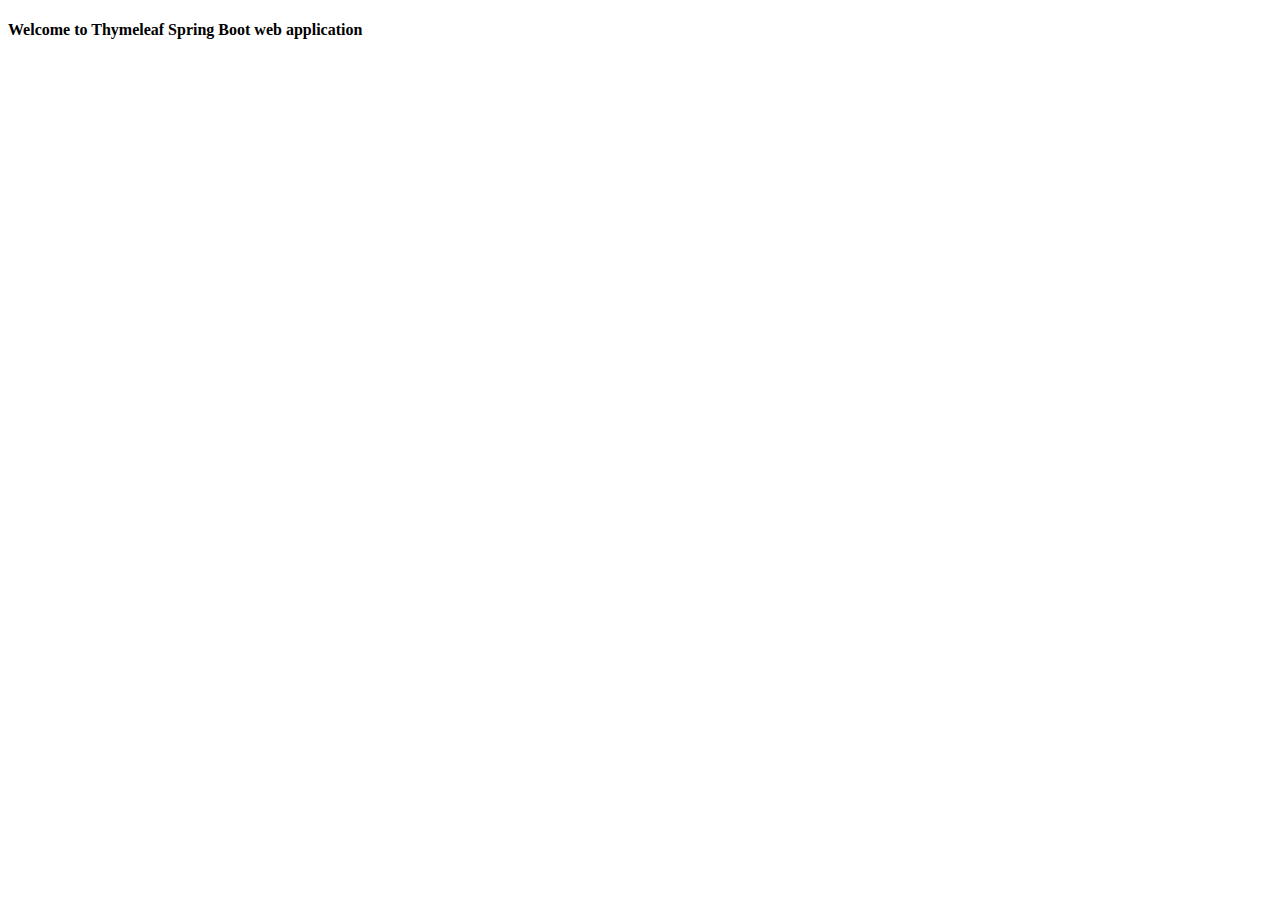
==== src/main/resources/templates/index.html @ 82fb5883 "see changelog" ====
<!DOCTYPE html>
<html>
<head>
    <meta charset="ISO-8859-1"/>
    <link href="css/styles.css" rel="stylesheet"/>
    <title>Spring Boot Application</title>
</head>
<body>
<h4>Welcome to Thymeleaf Spring Boot web application</h4>

<script src="js/main.js"></script>
</body>
</html>
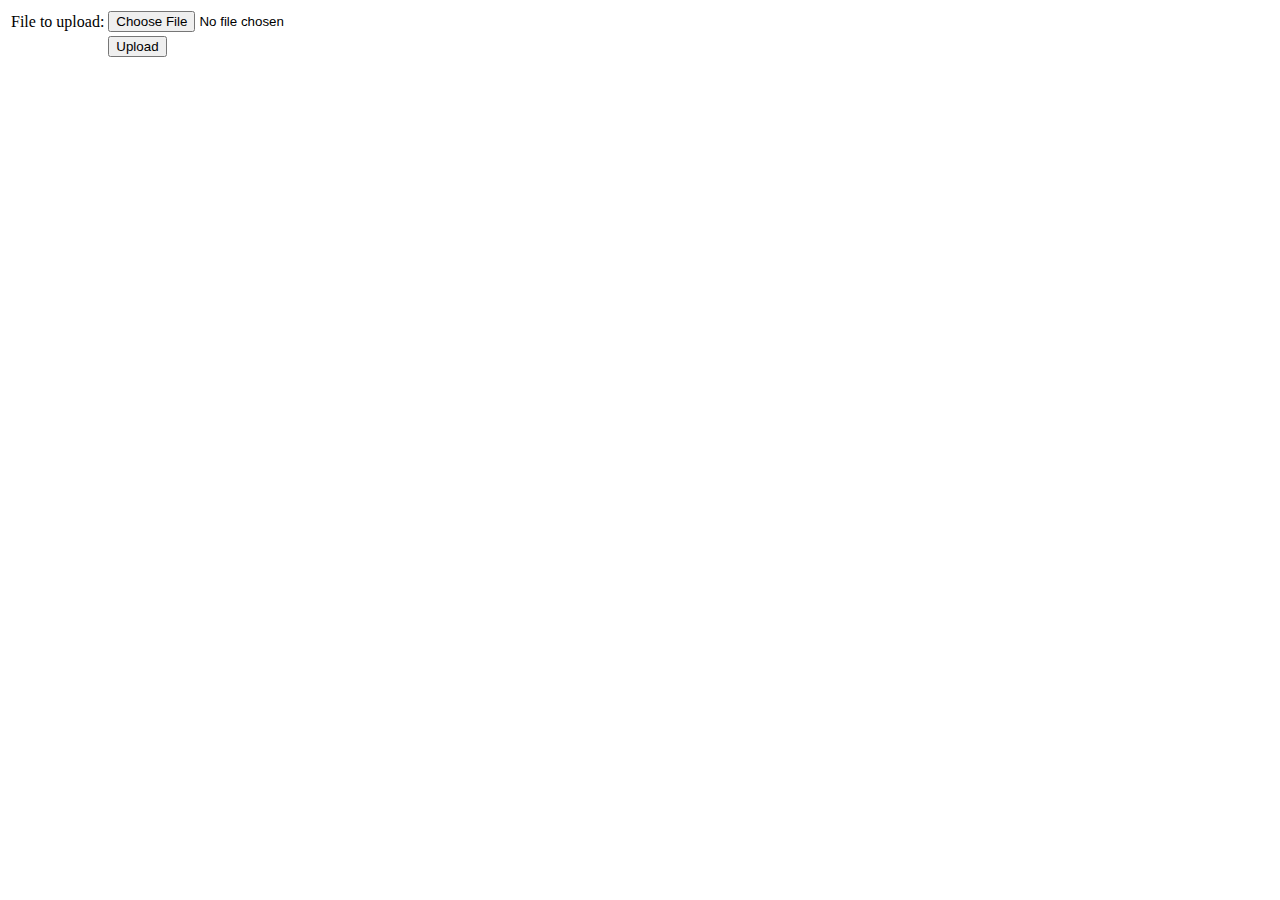
==== commit 4b4cb363: "optimized database entries" ====
--- a/src/main/resources/templates/index.html
+++ b/src/main/resources/templates/index.html
@@ -1,13 +1,28 @@
 <!DOCTYPE html>
 <html>
 <head>
-    <meta charset="ISO-8859-1"/>
+    <link rel="stylesheet" href="https://stackpath.bootstrapcdn.com/bootstrap/4.5.0/css/bootstrap.min.css" integrity="sha384-9aIt2nRpC12Uk9gS9baDl411NQApFmC26EwAOH8WgZl5MYYxFfc+NcPb1dKGj7Sk" crossorigin="anonymous">
     <link href="css/styles.css" rel="stylesheet"/>
-    <title>Spring Boot Application</title>
+    <title>Spark Application</title>
 </head>
 <body>
-<h4>Welcome to Thymeleaf Spring Boot web application</h4>
-
+<div>
+    <form action="/graph" enctype="multipart/form-data" method="POST">
+        <table>
+            <tr>
+                <td>File to upload:</td>
+                <td><input name="file" type="file"/></td>
+            </tr>
+            <tr>
+                <td></td>
+                <td><input type="submit" value="Upload"/></td>
+            </tr>
+        </table>
+    </form>
+</div>
+<script src="https://code.jquery.com/jquery-3.5.1.slim.min.js" integrity="sha384-DfXdz2htPH0lsSSs5nCTpuj/zy4C+OGpamoFVy38MVBnE+IbbVYUew+OrCXaRkfj" crossorigin="anonymous"></script>
+<script src="https://cdn.jsdelivr.net/npm/popper.js@1.16.0/dist/umd/popper.min.js" integrity="sha384-Q6E9RHvbIyZFJoft+2mJbHaEWldlvI9IOYy5n3zV9zzTtmI3UksdQRVvoxMfooAo" crossorigin="anonymous"></script>
+<script src="https://stackpath.bootstrapcdn.com/bootstrap/4.5.0/js/bootstrap.min.js" integrity="sha384-OgVRvuATP1z7JjHLkuOU7Xw704+h835Lr+6QL9UvYjZE3Ipu6Tp75j7Bh/kR0JKI" crossorigin="anonymous"></script>
 <script src="js/main.js"></script>
 </body>
 </html>
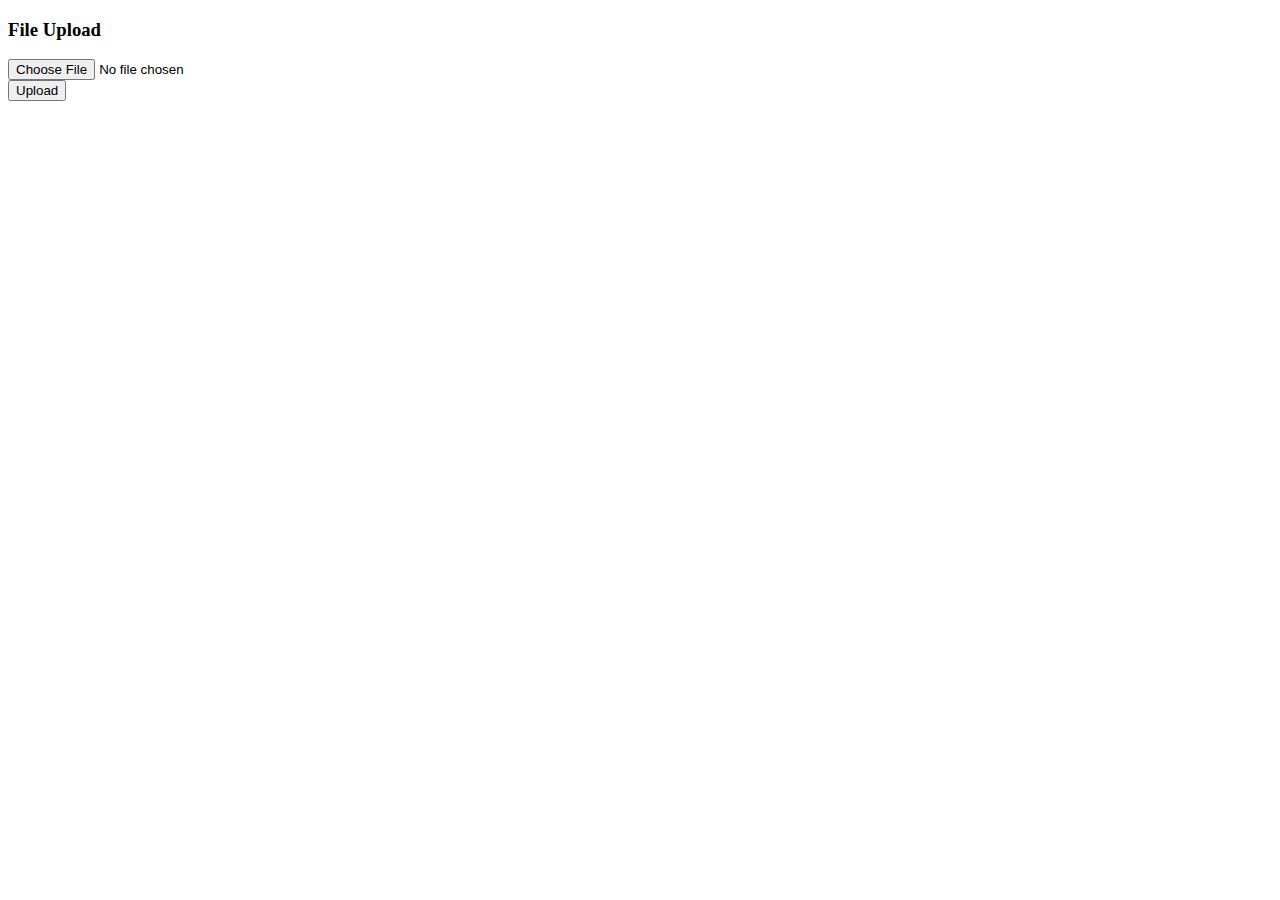
==== commit d1bba0a5: "fixed form added some styles" ====
--- a/src/main/resources/templates/index.html
+++ b/src/main/resources/templates/index.html
@@ -1,28 +1,43 @@
 <!DOCTYPE html>
 <html>
 <head>
-    <link rel="stylesheet" href="https://stackpath.bootstrapcdn.com/bootstrap/4.5.0/css/bootstrap.min.css" integrity="sha384-9aIt2nRpC12Uk9gS9baDl411NQApFmC26EwAOH8WgZl5MYYxFfc+NcPb1dKGj7Sk" crossorigin="anonymous">
-    <link href="css/styles.css" rel="stylesheet"/>
+    <link rel="stylesheet" href="https://stackpath.bootstrapcdn.com/bootstrap/4.5.0/css/bootstrap.min.css"
+          integrity="sha384-9aIt2nRpC12Uk9gS9baDl411NQApFmC26EwAOH8WgZl5MYYxFfc+NcPb1dKGj7Sk" crossorigin="anonymous">
+    <link rel="stylesheet" href="main.css"/>
     <title>Spark Application</title>
+
 </head>
 <body>
-<div>
-    <form action="/graph" enctype="multipart/form-data" method="POST">
-        <table>
-            <tr>
-                <td>File to upload:</td>
-                <td><input name="file" type="file"/></td>
-            </tr>
-            <tr>
-                <td></td>
-                <td><input type="submit" value="Upload"/></td>
-            </tr>
-        </table>
-    </form>
+
+<div class="container">
+    <div class="row justify-content-center">
+        <div class="col-md-6 shadow-sm p-3 mb-5 bg-white rounded">
+        <form action="/graph" enctype="multipart/form-data" method="POST">
+            <div class="card card-outline-secondary">
+                <div class="card-header">
+                    <label for="fileUpload"><h3 class="mb-0">File Upload</h3></label>
+                </div>
+                <div class="card-body">
+                    <div class="form-group">
+                        <input name="file" class="form-control" id="fileUpload" type="file"/>
+                    </div>
+                    <div class="form-group">
+                        <button class="btn btn-success btn-lg float-right" type="submit">Upload</button>
+                    </div>
+                </div>
+            </div>
+        </form>
+        </div>
+    </div>
 </div>
-<script src="https://code.jquery.com/jquery-3.5.1.slim.min.js" integrity="sha384-DfXdz2htPH0lsSSs5nCTpuj/zy4C+OGpamoFVy38MVBnE+IbbVYUew+OrCXaRkfj" crossorigin="anonymous"></script>
-<script src="https://cdn.jsdelivr.net/npm/popper.js@1.16.0/dist/umd/popper.min.js" integrity="sha384-Q6E9RHvbIyZFJoft+2mJbHaEWldlvI9IOYy5n3zV9zzTtmI3UksdQRVvoxMfooAo" crossorigin="anonymous"></script>
-<script src="https://stackpath.bootstrapcdn.com/bootstrap/4.5.0/js/bootstrap.min.js" integrity="sha384-OgVRvuATP1z7JjHLkuOU7Xw704+h835Lr+6QL9UvYjZE3Ipu6Tp75j7Bh/kR0JKI" crossorigin="anonymous"></script>
-<script src="js/main.js"></script>
+<script src="https://code.jquery.com/jquery-3.5.1.slim.min.js"
+        integrity="sha384-DfXdz2htPH0lsSSs5nCTpuj/zy4C+OGpamoFVy38MVBnE+IbbVYUew+OrCXaRkfj"
+        crossorigin="anonymous"></script>
+<script src="https://cdn.jsdelivr.net/npm/popper.js@1.16.0/dist/umd/popper.min.js"
+        integrity="sha384-Q6E9RHvbIyZFJoft+2mJbHaEWldlvI9IOYy5n3zV9zzTtmI3UksdQRVvoxMfooAo"
+        crossorigin="anonymous"></script>
+<script src="https://stackpath.bootstrapcdn.com/bootstrap/4.5.0/js/bootstrap.min.js"
+        integrity="sha384-OgVRvuATP1z7JjHLkuOU7Xw704+h835Lr+6QL9UvYjZE3Ipu6Tp75j7Bh/kR0JKI"
+        crossorigin="anonymous"></script>
 </body>
 </html>
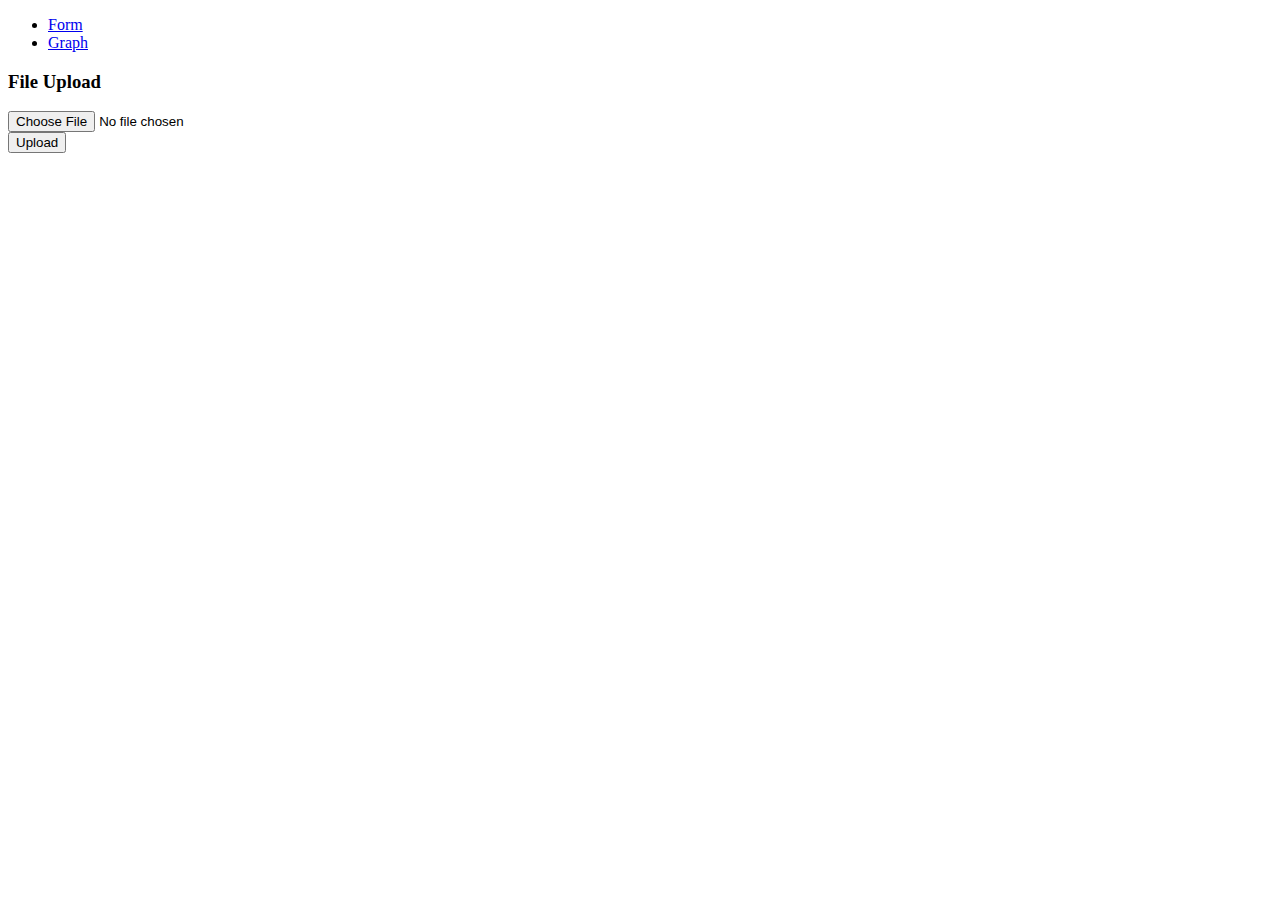
==== commit c08d9c73: "added form validation and expanded the width cleaned up logic" ====
--- a/src/main/resources/templates/index.html
+++ b/src/main/resources/templates/index.html
@@ -1,43 +1,51 @@
 <!DOCTYPE html>
-<html>
+<html lang="en" xmlns="http://www.w3.org/1999/xhtml"
+>
 <head>
-    <link rel="stylesheet" href="https://stackpath.bootstrapcdn.com/bootstrap/4.5.0/css/bootstrap.min.css"
-          integrity="sha384-9aIt2nRpC12Uk9gS9baDl411NQApFmC26EwAOH8WgZl5MYYxFfc+NcPb1dKGj7Sk" crossorigin="anonymous">
-    <link rel="stylesheet" href="main.css"/>
+    <link crossorigin="anonymous" href="https://stackpath.bootstrapcdn.com/bootstrap/4.5.0/css/bootstrap.min.css"
+          integrity="sha384-9aIt2nRpC12Uk9gS9baDl411NQApFmC26EwAOH8WgZl5MYYxFfc+NcPb1dKGj7Sk" rel="stylesheet">
+    <link href="main.css" rel="stylesheet"/>
     <title>Spark Application</title>
-
 </head>
 <body>
 
-<div class="container">
+<nav class="navbar navbar-dark bg-dark">
+    <ul class="navbar-nav ml-auto">
+        <li class="nav-item">
+            <a class="nav-link" href="/">
+                Form
+            </a>
+        </li>
+        <li class="nav-item">
+            <a class="nav-link" href="/graph">
+                Graph
+            </a>
+        </li>
+    </ul>
+</nav>
+
+
+<div class="container form-container">
     <div class="row justify-content-center">
         <div class="col-md-6 shadow-sm p-3 mb-5 bg-white rounded">
-        <form action="/graph" enctype="multipart/form-data" method="POST">
-            <div class="card card-outline-secondary">
-                <div class="card-header">
-                    <label for="fileUpload"><h3 class="mb-0">File Upload</h3></label>
-                </div>
-                <div class="card-body">
-                    <div class="form-group">
-                        <input name="file" class="form-control" id="fileUpload" type="file"/>
+            <form action="/graph" enctype="multipart/form-data" method="POST">
+                <div class="card card-outline-secondary">
+                    <div class="card-header">
+                        <label for="fileUpload"><h3 class="mb-0">File Upload</h3></label>
                     </div>
-                    <div class="form-group">
-                        <button class="btn btn-success btn-lg float-right" type="submit">Upload</button>
+                    <div class="card-body">
+                        <div class="form-group">
+                            <input class="form-control" id="fileUpload" name="file" type="file" required/>
+                        </div>
+                        <div class="form-group">
+                            <button class="btn btn-success btn-lg float-right" type="submit">Upload</button>
+                        </div>
                     </div>
                 </div>
-            </div>
-        </form>
+            </form>
         </div>
     </div>
 </div>
-<script src="https://code.jquery.com/jquery-3.5.1.slim.min.js"
-        integrity="sha384-DfXdz2htPH0lsSSs5nCTpuj/zy4C+OGpamoFVy38MVBnE+IbbVYUew+OrCXaRkfj"
-        crossorigin="anonymous"></script>
-<script src="https://cdn.jsdelivr.net/npm/popper.js@1.16.0/dist/umd/popper.min.js"
-        integrity="sha384-Q6E9RHvbIyZFJoft+2mJbHaEWldlvI9IOYy5n3zV9zzTtmI3UksdQRVvoxMfooAo"
-        crossorigin="anonymous"></script>
-<script src="https://stackpath.bootstrapcdn.com/bootstrap/4.5.0/js/bootstrap.min.js"
-        integrity="sha384-OgVRvuATP1z7JjHLkuOU7Xw704+h835Lr+6QL9UvYjZE3Ipu6Tp75j7Bh/kR0JKI"
-        crossorigin="anonymous"></script>
+
 </body>
 </html>
